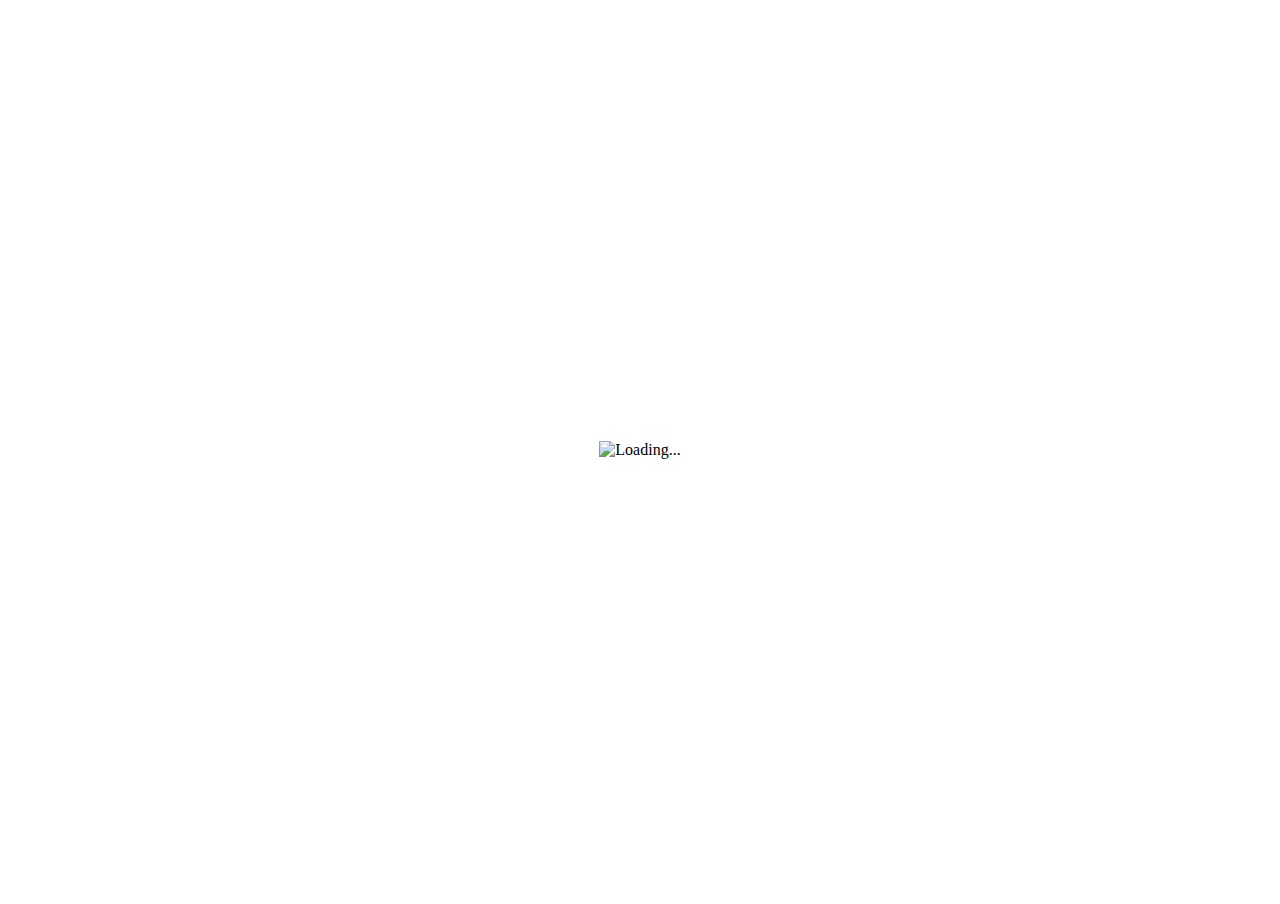
==== index.html @ e81647ee "First commit" ====
<!DOCTYPE html>
<html lang="en">

<head>
    <meta charset="UTF-8" />
    <meta name="viewport" content="width=device-width, initial-scale=1.0" />
    <title>Casa</title>
    <link href="https://cdn.jsdelivr.net/npm/bootstrap@5.3.0-alpha3/dist/css/bootstrap.min.css" rel="stylesheet"
        integrity="sha384-KK94CHFLLe+nY2dmCWGMq91rCGa5gtU4mk92HdvYe+M/SXH301p5ILy+dN9+nJOZ" crossorigin="anonymous">
    <link href="css/style.css" rel="stylesheet">
    <link href="house.png" rel="icon">
</head>
<style>
    #preloader {
  position: fixed;
  top: 0;
  left: 0;
  width: 100%;
  height: 100%;
  background-color: #ffffff;
  display: flex;
  justify-content: center;
  align-items: center;
  z-index: 11;
}
</style>
<body>

    <div id="preloader">
        <img src="preloader/preloader.gif" alt="Loading..." />
      </div>
      

<!-- BG -->
    <div id="bgoverlay">
        <div class="bgimg">
            <img
                src="https://images.pexels.com/photos/13914276/pexels-photo-13914276.jpeg?auto=compress&cs=tinysrgb&w=1260&h=750&dpr=1">
            <div class="overlay"></div>
        </div>
    </div>

    
<!-- TEXT CONTENT -->
    <div class="textoverlay">
        <img src="wlogosm.png" width="600px">
        <div id="carouselExampleFade" class="carousel slide carousel-fade" data-bs-ride="carousel"
            data-bs-interval="4000"> <br>
            <div class="carousel-inner" id="textcarousel">
                <div class="carousel-item active">
                    <h1 class="text-center">Where your home search begins and ends.</h1>
                </div>
                <div class="carousel-item">
                    <h1 class="text-center">Your perfect home is just a click away.</h1>
                </div>
                <div class="carousel-item">
                    <h1 class="text-center">Where every house becomes a home.</h1>
                </div>
            </div>
        </div>
        <br>
        <br>
        <a href="main.html" class="button mt-5"><span>Let's Begin!</span></a>

        <script>
            window.onload = function() {
          // Hide the preloader after 3 seconds (3000 milliseconds)
          setTimeout(function() {
            document.getElementById("preloader").style.display = "none";
          }, 7000);
        };
        </script>
        <script src="https://cdn.jsdelivr.net/npm/bootstrap@5.3.0-alpha3/dist/js/bootstrap.bundle.min.js"
            integrity="sha384-ENjdO4Dr2bkBIFxQpeoTz1HIcje39Wm4jDKdf19U8gI4ddQ3GYNS7NTKfAdVQSZe"
            crossorigin="anonymous"></script>
            
</body>

</html>
---- css/style.css ----
/* Google Fonts Import */

  @import url('https://fonts.googleapis.com/css2?family=Overpass:wght@100&display=swap');
  @import url('https://fonts.googleapis.com/css2?family=Overpass:wght@500&display=swap');


  /* Media query */

  @media screen and (max-width: 768px) {
      .button {
          width: 100%;
      }
  }


  /* Text Carousel */

  .textoverlay {
      position: absolute;
      top: 50%;
      left: 50%;
      transform: translate(-50%, -50%);
      z-index: 5;
      color: #fff;
      text-align: center;
  }

  .textoverlay h1 {
      font-size: 2vw;
      /* Set the initial font size relative to viewport width */
      font-weight: 500;
      text-shadow: 4px 1px 5px rgb(0, 0, 0);
      max-width: 100%;
      font-family: 'Overpass', sans-serif;
  }


  .textoverlay img {
      max-width: 100%;
      filter: drop-shadow(10px 10px 10px rgba(0, 0, 0, 0.8));
  }

  /* Text carousel properties */
  #textcarousel .carousel-item {
      transition: opacity 1s ease-in-out;
  }

  #textcarousel .carousel-item.active {
      opacity: 1;
  }

  #textcarousel .carousel-item:not(.active) {
      opacity: 0;
      position: absolute;
  }


/* Button Properties */

  .button {
    display: block;
    margin: auto;
    text-align: center;
    padding: 10px 20px;
    font-size: 25px;
    color: white;
    background-color: #826B60;
    border-radius: 50px;
    cursor: pointer;
    transition: background-color 0.3s ease-in-out;
    width: 200px;
    text-decoration: none;
    font-family: 'Overpass', sans-serif;
    font-weight: 500;
    z-index: 1;
    position: relative;
    overflow: hidden;
  }

  .button::before {
    content: "";
    z-index: -1;
    position: absolute;
    top: 0;
    left: -100%;
    width: 100%;
    height: 100%;
    background-color: #668260;
    opacity: 0.7;
    transition: left 0.3s ease;
  }

  .button:hover::before {
    left: 0;
  }


  /* Overlay between text and bg */

  .overlay {
      position: fixed;
      top: 0;
      left: 0;
      height: 100%;
      width: 100%;
      background-color: rgba(0, 0, 0, 0.65);
      backdrop-filter: blur(3px);
  }


  /* BG Properties */

  #bgoverlay {
      height: 100%;
  }

  #bgoverlay {
      height: 100vh;
      width: 100%;
  }

  .bgimg img {
      height: 100vh;
      width: 100%;
      object-fit: cover;
  }


  html,
  body {
      height: 100%;
      margin: 0;
      overflow: hidden;
  }
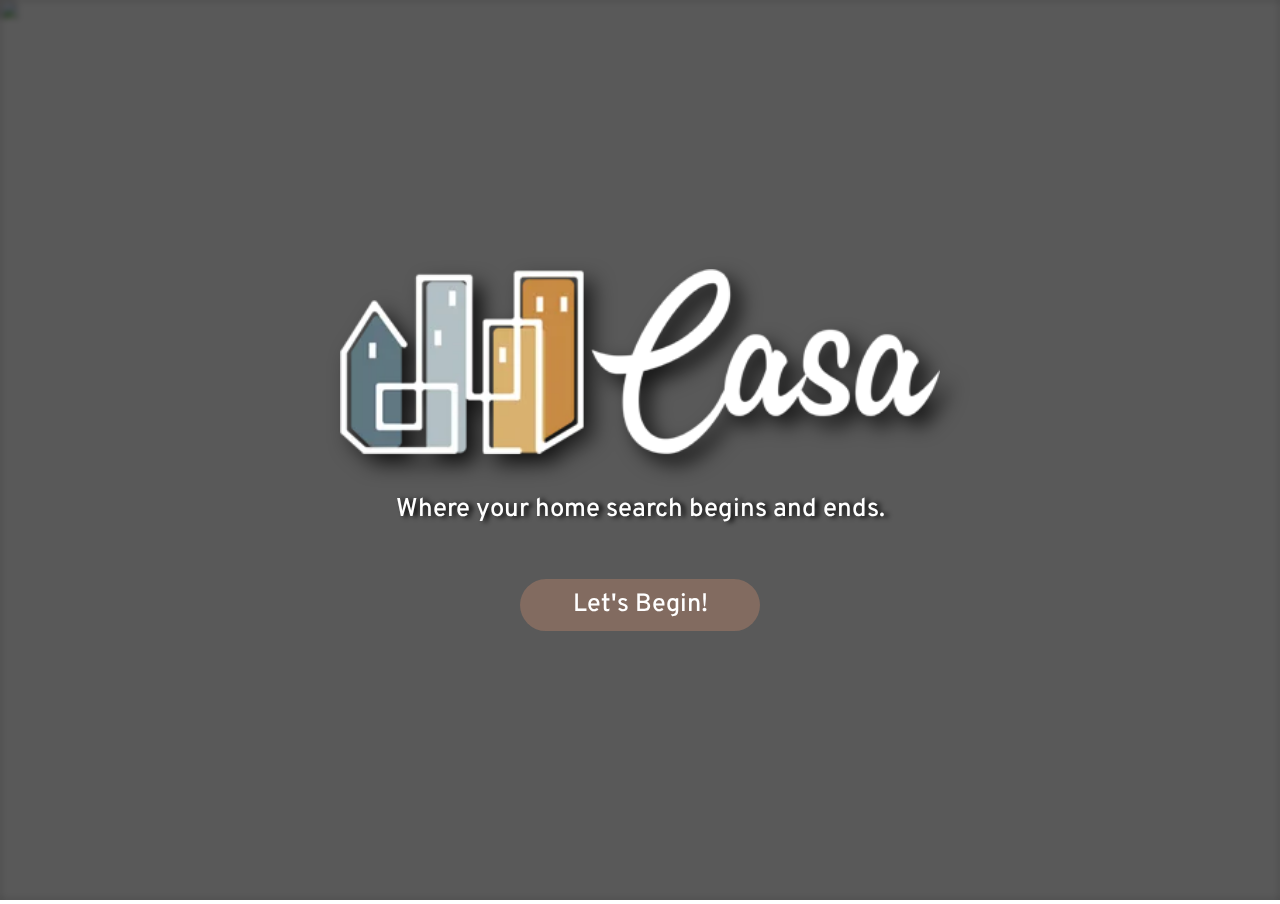
==== commit 05557d55: "Changed all image types to webp, moved preloader to home screen." ====
--- a/index.html
+++ b/index.html
@@ -8,30 +8,14 @@
     <link href="https://cdn.jsdelivr.net/npm/bootstrap@5.3.0-alpha3/dist/css/bootstrap.min.css" rel="stylesheet"
         integrity="sha384-KK94CHFLLe+nY2dmCWGMq91rCGa5gtU4mk92HdvYe+M/SXH301p5ILy+dN9+nJOZ" crossorigin="anonymous">
     <link href="css/style.css" rel="stylesheet">
-    <link href="house.png" rel="icon">
+    <link href="house.webp" rel="icon">
 </head>
-<style>
-    #preloader {
-  position: fixed;
-  top: 0;
-  left: 0;
-  width: 100%;
-  height: 100%;
-  background-color: #ffffff;
-  display: flex;
-  justify-content: center;
-  align-items: center;
-  z-index: 11;
-}
-</style>
+
+
 <body>
 
-    <div id="preloader">
-        <img src="preloader/preloader.gif" alt="Loading..." />
-      </div>
-      
 
-<!-- BG -->
+    <!-- BG -->
     <div id="bgoverlay">
         <div class="bgimg">
             <img
@@ -40,10 +24,10 @@
         </div>
     </div>
 
-    
-<!-- TEXT CONTENT -->
+
+    <!-- TEXT CONTENT -->
     <div class="textoverlay">
-        <img src="wlogosm.png" width="600px">
+        <img src="wlogosm.webp" width="600px">
         <div id="carouselExampleFade" class="carousel slide carousel-fade" data-bs-ride="carousel"
             data-bs-interval="4000"> <br>
             <div class="carousel-inner" id="textcarousel">
@@ -62,18 +46,11 @@
         <br>
         <a href="main.html" class="button mt-5"><span>Let's Begin!</span></a>
 
-        <script>
-            window.onload = function() {
-          // Hide the preloader after 3 seconds (3000 milliseconds)
-          setTimeout(function() {
-            document.getElementById("preloader").style.display = "none";
-          }, 7000);
-        };
-        </script>
+
         <script src="https://cdn.jsdelivr.net/npm/bootstrap@5.3.0-alpha3/dist/js/bootstrap.bundle.min.js"
             integrity="sha384-ENjdO4Dr2bkBIFxQpeoTz1HIcje39Wm4jDKdf19U8gI4ddQ3GYNS7NTKfAdVQSZe"
             crossorigin="anonymous"></script>
-            
+
 </body>
 
 </html>